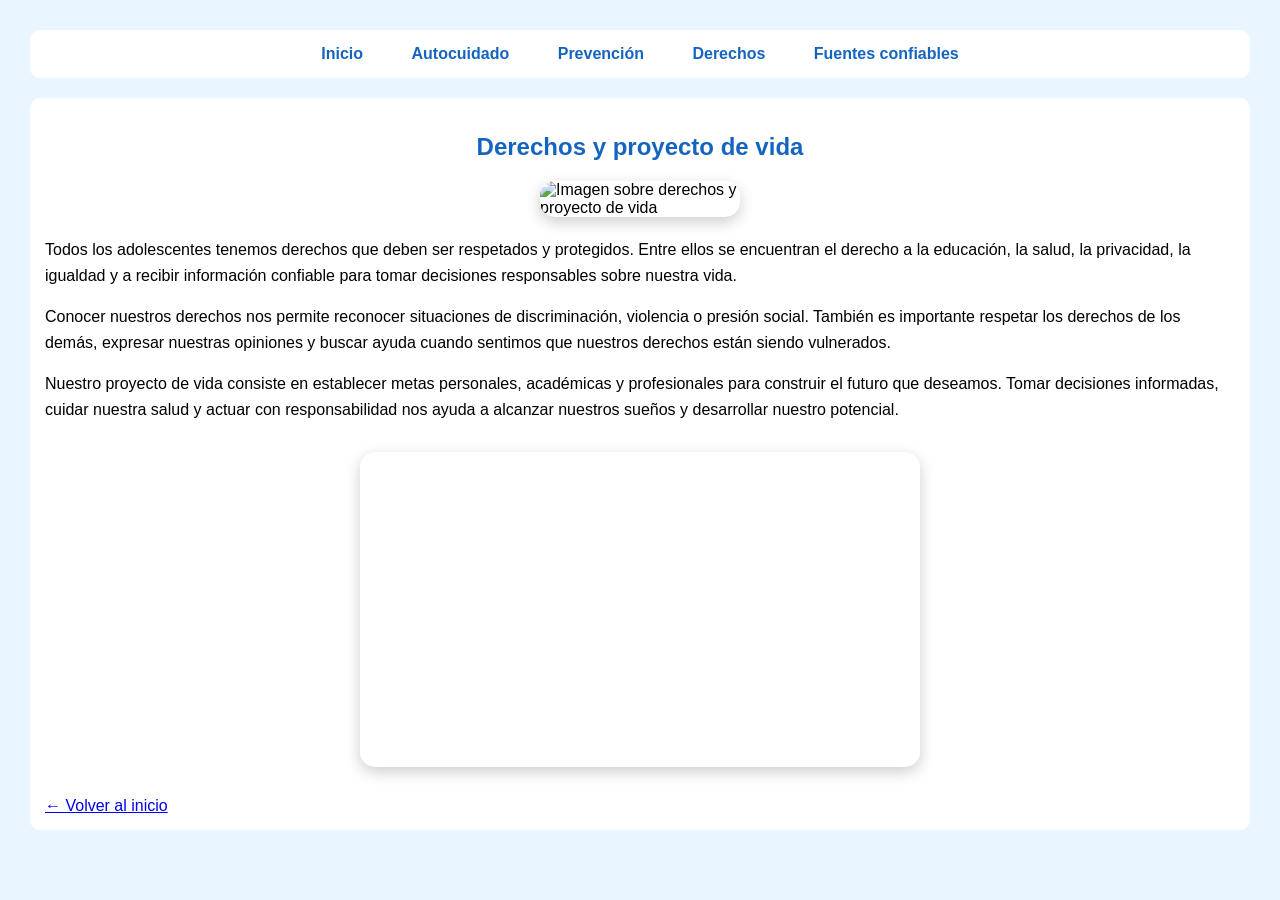
==== derechos.html @ a591043d "Add files via upload" ====
<!DOCTYPE html>
<html lang="es">
<head>
    <meta charset="UTF-8">
    <title>Derechos y proyecto de vida</title>
    <link rel="stylesheet" href="estilos.css">
</head>
<body>
    <nav>
        <a href="index.html">Inicio</a>
        <a href="autocuidado.html">Autocuidado</a>
        <a href="prevencion.html">Prevención</a>
        <a href="derechos.html">Derechos</a>
        <a href="fuentes.html">Fuentes confiables</a>
    </nav>
    <section>
        <h1>Derechos y proyecto de vida</h1>
       
<img src="imagenes/derechos.png"
     width="200"
     alt="Imagen sobre derechos y proyecto de vida">

       <p>
    Todos los adolescentes tenemos derechos que deben ser
    respetados y protegidos. Entre ellos se encuentran
    el derecho a la educación, la salud, la privacidad,
    la igualdad y a recibir información confiable para
    tomar decisiones responsables sobre nuestra vida.
</p>

<p>
    Conocer nuestros derechos nos permite reconocer
    situaciones de discriminación, violencia o presión
    social. También es importante respetar los derechos
    de los demás, expresar nuestras opiniones y buscar
    ayuda cuando sentimos que nuestros derechos están
    siendo vulnerados.
</p>

<p>
    Nuestro proyecto de vida consiste en establecer
    metas personales, académicas y profesionales para
    construir el futuro que deseamos. Tomar decisiones
    informadas, cuidar nuestra salud y actuar con
    responsabilidad nos ayuda a alcanzar nuestros
    sueños y desarrollar nuestro potencial.
</p>
<div class="video-contenedor">

    <iframe
        width="560"
        height="315"
        src="https://www.youtube.com/embed/dfKpT1lUC3Y"
        title="Video educativo sobre derechos"
        allow="accelerometer; autoplay; clipboard-write; encrypted-media; gyroscope; picture-in-picture; web-share"
        referrerpolicy="strict-origin-when-cross-origin"
        allowfullscreen>
    </iframe>

</div>
        <a href="index.html">← Volver al inicio</a>
    </section>
</body>
</html>
---- estilos.css ----
body {
    background-color: #eaf6ff;
    font-family: Arial, sans-serif;
    margin: 30px;
}
h1 {
    color: #1565c0;
    text-align: center;
}

h2 {
    color: #00897b;
}

p {
    font-size: 16px;
    line-height: 1.6;
}

section {
    background-color: white;
    padding: 15px;
    margin: 15px 0;
    border-radius: 10px;
}
nav {
    text-align: center;
    background-color: white;
    padding: 15px;
    margin: 20px 0;
    border-radius: 10px;
}

nav a {
    text-decoration: none;
    color: #1565c0;
    font-weight: bold;
    margin: 10px;
    padding: 8px 12px;
}

nav a:hover {
    background-color: #eaf6ff;
    border-radius: 6px;
}

/* DISEÑO DE LA PORTADA */

.bienvenida {
    text-align: center;
    background: linear-gradient(135deg, #dff6ff, #c8f7e8);
    padding: 50px 30px;
    margin: 30px auto;
    border-radius: 20px;
    max-width: 900px;
    box-shadow: 0 5px 20px rgba(0, 0, 0, 0.1);
}

.bienvenida h1 {
    color: #1565c0;
    font-size: 36px;
    margin-bottom: 20px;
}

.bienvenida h2 {
    color: #00897b;
    font-size: 24px;
}

.bienvenida p {
    font-size: 18px;
    line-height: 1.8;
    color: #34495e;
    margin: 25px 0;
}

.bienvenida a {
    display: inline-block;
    background-color: #1565c0;
    color: white;
    padding: 15px 30px;
    margin-top: 20px;
    border-radius: 30px;
    text-decoration: none;
    font-weight: bold;
}

.bienvenida a:hover {
    background-color: #00897b;
    transform: scale(1.05);
}

.bienvenida img {
    display: block;
    margin: 25px auto;
    max-width: 100%;
    border-radius: 15px;
    box-shadow: 0 4px 12px rgba(0, 0, 0, 0.15);
}

/* TARJETAS DE LA PORTADA */

.titulo-tarjetas {
    text-align: center;
    margin-top: 35px;
}

.contenedor-tarjetas {
    display: flex;
    justify-content: center;
    flex-wrap: wrap;
    gap: 20px;
    margin: 30px 0;
}

.tarjeta {
    background-color: white;
    padding: 25px;
    border-radius: 15px;
    width: 230px;
    text-align: center;
    box-shadow: 0 4px 12px rgba(0, 0, 0, 0.1);
}

.tarjeta h2 {
    color: #1565c0;
}

.tarjeta p {
    color: #34495e;
}

.tarjeta a {
    display: inline-block;
    background-color: #00897b;
    color: white;
    padding: 10px 20px;
    border-radius: 20px;
    text-decoration: none;
}

.tarjeta a:hover {
    background-color: #1565c0;
    transform: scale(1.05);
}
/* PIE DE PÁGINA */

footer {
    background-color: #1565c0;
    color: white;
    text-align: center;
    padding: 25px;
    margin-top: 40px;
    border-radius: 15px;
}

footer h3 {
    font-size: 20px;
    margin-bottom: 10px;
}

footer p {
    color: white;
    font-size: 14px;
    margin: 8px 0;
}

/* DISEÑO DE LAS IMÁGENES DE LAS SECCIONES */

section:not(.bienvenida) img {
    display: block;
    margin: 20px auto;
    max-width: 100%;
    height: auto;
    border-radius: 15px;
    box-shadow: 0 5px 15px rgba(0, 0, 0, 0.2);
}
/* DISEÑO DE LOS VIDEOS DEL SITIO WEB */

.video-contenedor {
    display: flex;
    justify-content: center;
    margin: 30px auto;
}

.video-contenedor iframe {
    max-width: 100%;
    border: none;
    border-radius: 15px;
    box-shadow: 0 5px 15px rgba(0, 0, 0, 0.2);
}

/* BOTONES DE FUENTES CONFIABLES */

section a[target="_blank"] {
    display: inline-block;
    background-color: #2563eb;
    color: white;
    padding: 12px 22px;
    border-radius: 10px;
    text-decoration: none;
    font-weight: bold;
    margin: 10px 0;
    transition: 0.3s;
}

section a[target="_blank"]:hover {
    background-color: #1e40af;
    transform: scale(1.05);
}
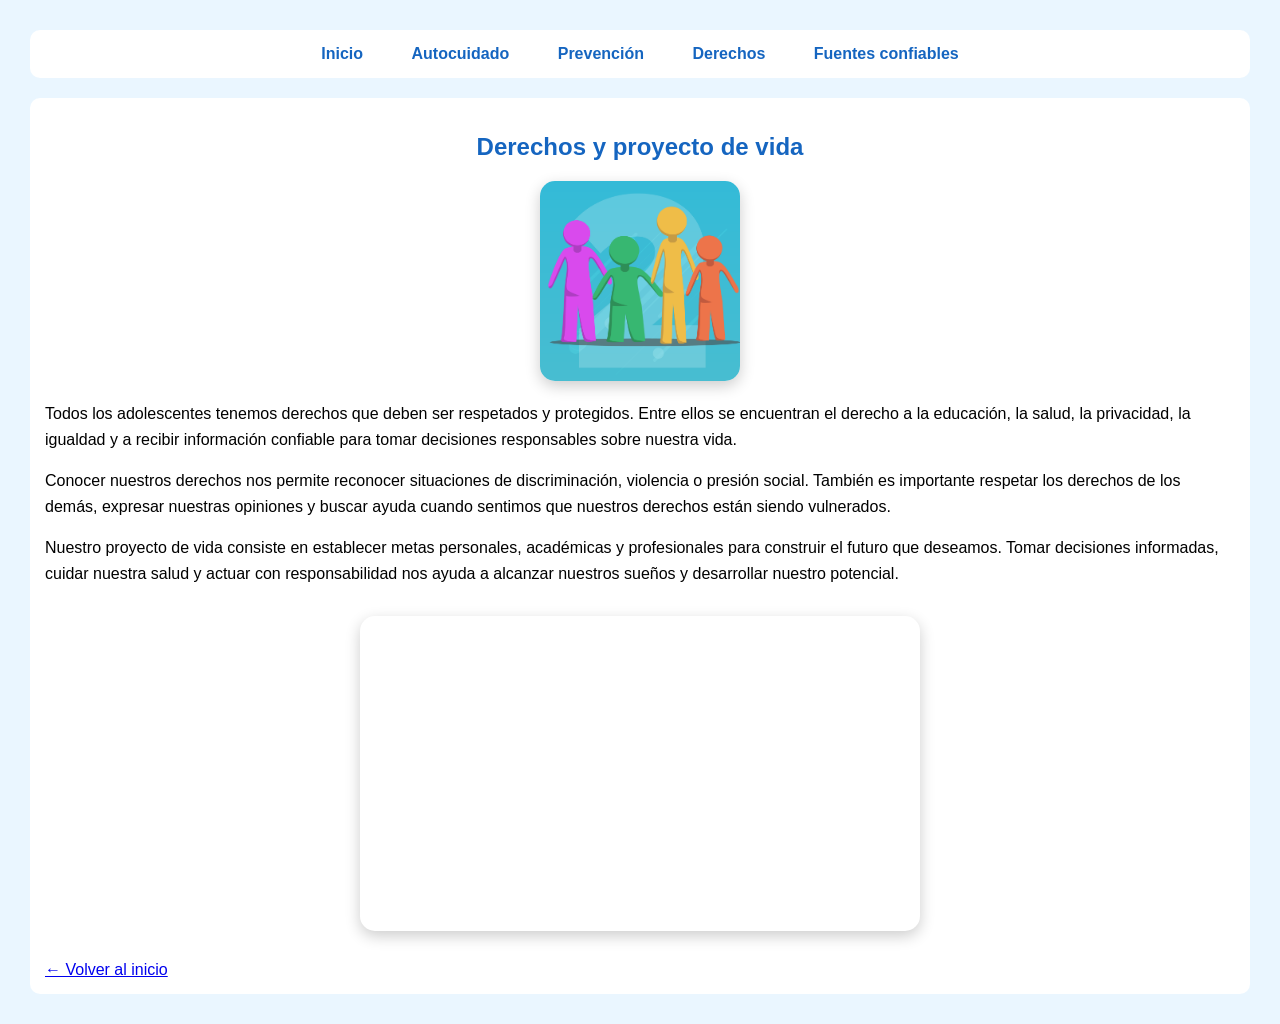
==== commit 2264f79e: "Update derechos.html" ====
--- a/derechos.html
+++ b/derechos.html
@@ -45,20 +45,23 @@
     responsabilidad nos ayuda a alcanzar nuestros
     sueños y desarrollar nuestro potencial.
 </p>
+
+
 <div class="video-contenedor">
 
     <iframe
         width="560"
         height="315"
-        src="https://www.youtube.com/embed/dfKpT1lUC3Y"
-        title="Video educativo sobre derechos"
+        src="https://www.youtube.com/embed/oeRFl9oglYM"
+        title="Video educativo sobre los derechos"
         allow="accelerometer; autoplay; clipboard-write; encrypted-media; gyroscope; picture-in-picture; web-share"
         referrerpolicy="strict-origin-when-cross-origin"
         allowfullscreen>
     </iframe>
 
 </div>
+
         <a href="index.html">← Volver al inicio</a>
     </section>
 </body>
-</html>+</html>
